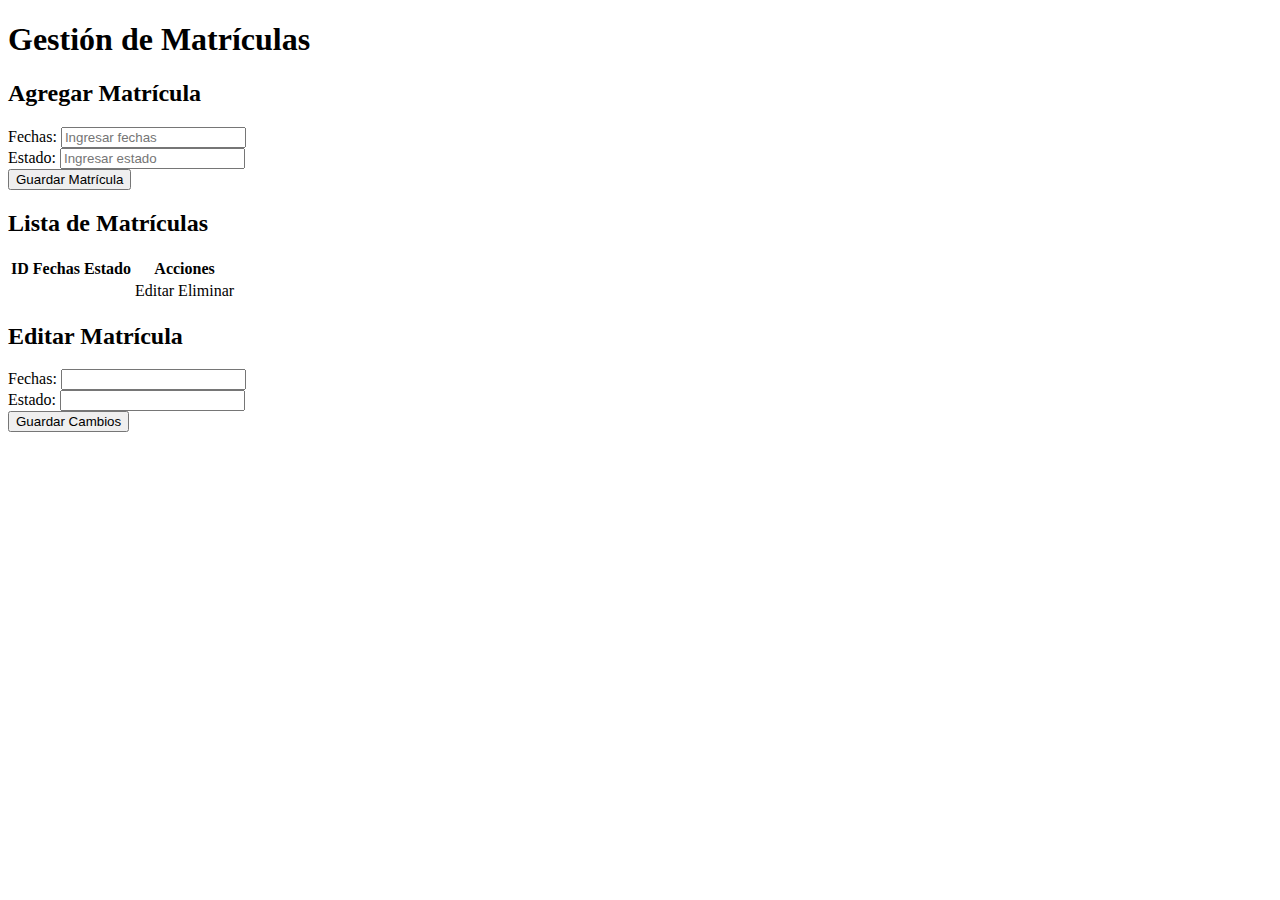
==== src/main/resources/templates/matriculas.html @ f0eee839 "commitCRUD" ====
<!DOCTYPE html>
<html xmlns:th="http://www.thymeleaf.org">
<head>
    <meta charset="UTF-8">
    <title>Gestión de Matrículas</title>
    <link rel="stylesheet" href="/styles.css"> <!-- Opcional, tu archivo CSS -->
</head>
<body>
    <h1>Gestión de Matrículas</h1>

    <!-- Formulario para agregar nueva matrícula -->
    <h2>Agregar Matrícula</h2>
    <form th:action="@{/matriculas/guardar}" th:object="${nuevaMatricula}" method="post">
        <label for="fechas">Fechas:</label>
        <input type="text" id="fechas" th:field="*{fechas}" placeholder="Ingresar fechas" required><br>

        <label for="estado">Estado:</label>
        <input type="text" id="estado" th:field="*{estado}" placeholder="Ingresar estado" required><br>

        <button type="submit">Guardar Matrícula</button>
    </form>

    <!-- Lista de matrículas existentes -->
    <h2>Lista de Matrículas</h2>
    <table>
        <thead>
            <tr>
                <th>ID</th>
                <th>Fechas</th>
                <th>Estado</th>
                <th>Acciones</th>
            </tr>
        </thead>
        <tbody>
            <tr th:each="matricula : ${matriculas}">
                <td th:text="${matricula.idMatricula}"></td>
                <td th:text="${matricula.fechas}"></td>
                <td th:text="${matricula.estado}"></td>
                <td>
                    <a th:href="@{/matriculas/editar/{id}(id=${matricula.idMatricula})}">Editar</a>
                    <a th:href="@{/matriculas/eliminar/{id}(id=${matricula.idMatricula})}" onclick="return confirm('¿Estás seguro de eliminar esta matrícula?');">Eliminar</a>
                </td>
            </tr>
        </tbody>
    </table>

    <!-- Formulario para editar una matrícula -->
    <h2>Editar Matrícula</h2>
    <div th:if="${matricula}">
        <form th:action="@{/matriculas/guardar}" th:object="${matricula}" method="post">
            <input type="hidden" th:field="*{idMatricula}" />

            <label for="fechas">Fechas:</label>
            <input type="text" id="fechas" th:field="*{fechas}" required><br>

            <label for="estado">Estado:</label>
            <input type="text" id="estado" th:field="*{estado}" required><br>

            <button type="submit">Guardar Cambios</button>
        </form>
    </div>
    
</body>
</html>
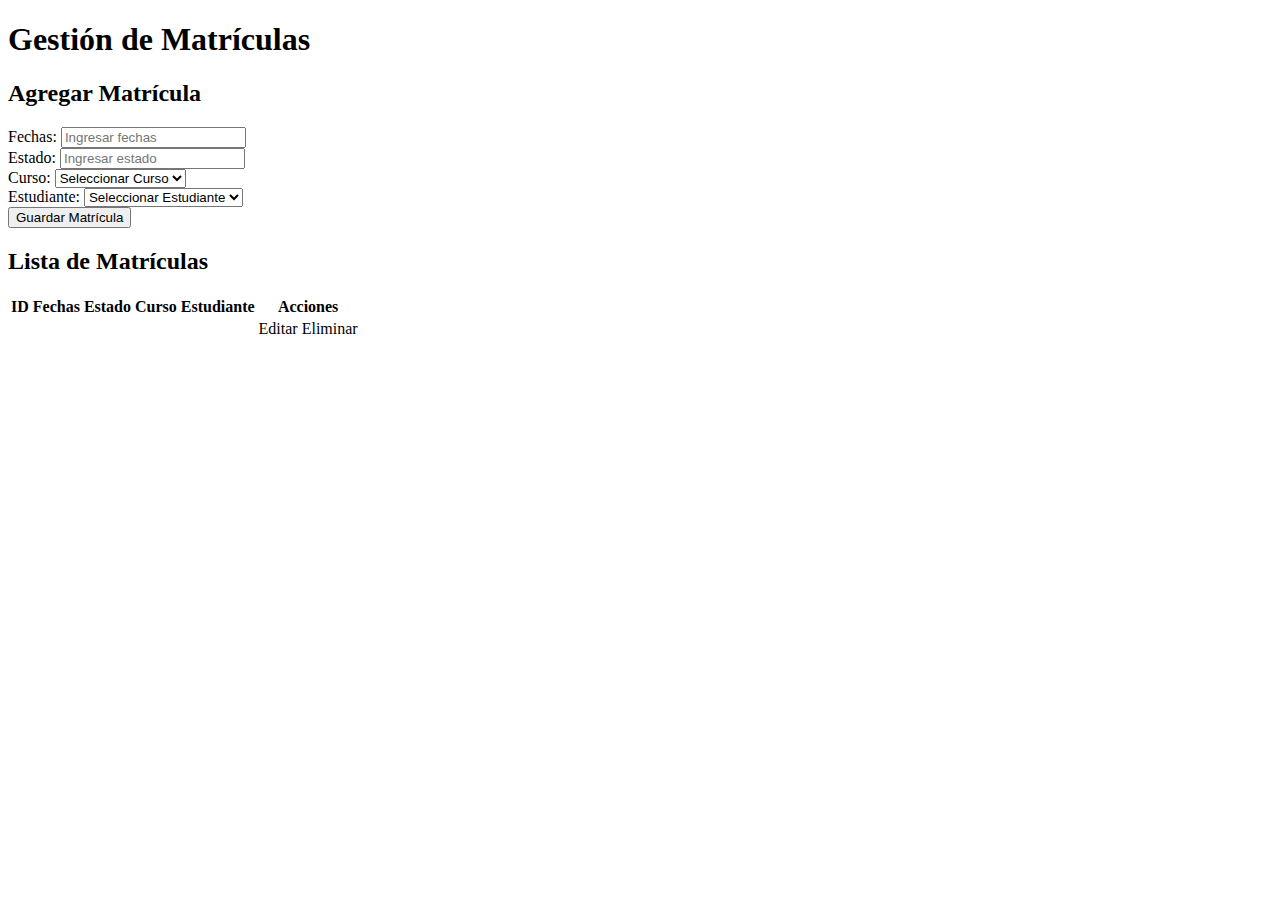
==== commit 3588a97f: "commit" ====
--- a/src/main/resources/templates/matriculas.html
+++ b/src/main/resources/templates/matriculas.html
@@ -3,7 +3,7 @@
 <head>
     <meta charset="UTF-8">
     <title>Gestión de Matrículas</title>
-    <link rel="stylesheet" href="/styles.css"> <!-- Opcional, tu archivo CSS -->
+    <link rel="stylesheet" th:href="@{/matric.css}" />
 </head>
 <body>
     <h1>Gestión de Matrículas</h1>
@@ -11,23 +11,39 @@
     <!-- Formulario para agregar nueva matrícula -->
     <h2>Agregar Matrícula</h2>
     <form th:action="@{/matriculas/guardar}" th:object="${nuevaMatricula}" method="post">
-        <label for="fechas">Fechas:</label>
-        <input type="text" id="fechas" th:field="*{fechas}" placeholder="Ingresar fechas" required><br>
-
-        <label for="estado">Estado:</label>
-        <input type="text" id="estado" th:field="*{estado}" placeholder="Ingresar estado" required><br>
-
-        <button type="submit">Guardar Matrícula</button>
+        <div class="form-group">
+            <label for="fechas">Fechas:</label>
+            <input type="text" id="fechas" th:field="*{fechas}" placeholder="Ingresar fechas" required>
+        </div>
+        <div class="form-group">
+            <label for="estado">Estado:</label>
+            <input type="text" id="estado" th:field="*{estado}" placeholder="Ingresar estado" required>
+        </div>
+        <div class="form-group">
+            <label for="curso">Curso:</label>
+            <select id="curso" th:field="*{curso}" required>
+                <option th:each="curso : ${cursos}" th:value="${curso.idCurso}" th:text="${curso.nombreCurso}">Seleccionar Curso</option>
+            </select>
+        </div>
+        <div class="form-group">
+            <label for="estudiante">Estudiante:</label>
+            <select id="estudiante" th:field="*{estudiante}" required>
+                <option th:each="estudiante : ${estudiantes}" th:value="${estudiante.idEstudiante}" th:text="${estudiante.nombre}">Seleccionar Estudiante</option>
+            </select>
+        </div>
+        <button type="submit" class="btn">Guardar Matrícula</button>
     </form>
 
     <!-- Lista de matrículas existentes -->
     <h2>Lista de Matrículas</h2>
-    <table>
+    <table class="neon-table">
         <thead>
             <tr>
                 <th>ID</th>
                 <th>Fechas</th>
                 <th>Estado</th>
+                <th>Curso</th>
+                <th>Estudiante</th>
                 <th>Acciones</th>
             </tr>
         </thead>
@@ -36,29 +52,14 @@
                 <td th:text="${matricula.idMatricula}"></td>
                 <td th:text="${matricula.fechas}"></td>
                 <td th:text="${matricula.estado}"></td>
+                <td th:text="${matricula.curso.nombreCurso}"></td>
+                <td th:text="${matricula.estudiante.nombre}"></td>
                 <td>
-                    <a th:href="@{/matriculas/editar/{id}(id=${matricula.idMatricula})}">Editar</a>
-                    <a th:href="@{/matriculas/eliminar/{id}(id=${matricula.idMatricula})}" onclick="return confirm('¿Estás seguro de eliminar esta matrícula?');">Eliminar</a>
+                    <a th:href="@{/matriculas/editar/{id}(id=${matricula.idMatricula})}" class="action-btn">Editar</a>
+                    <a th:href="@{/matriculas/eliminar/{id}(id=${matricula.idMatricula})}" class="action-btn delete" onclick="return confirm('¿Estás seguro de eliminar esta matrícula?');">Eliminar</a>
                 </td>
             </tr>
         </tbody>
     </table>
-
-    <!-- Formulario para editar una matrícula -->
-    <h2>Editar Matrícula</h2>
-    <div th:if="${matricula}">
-        <form th:action="@{/matriculas/guardar}" th:object="${matricula}" method="post">
-            <input type="hidden" th:field="*{idMatricula}" />
-
-            <label for="fechas">Fechas:</label>
-            <input type="text" id="fechas" th:field="*{fechas}" required><br>
-
-            <label for="estado">Estado:</label>
-            <input type="text" id="estado" th:field="*{estado}" required><br>
-
-            <button type="submit">Guardar Cambios</button>
-        </form>
-    </div>
-    
 </body>
-</html>+</html>
